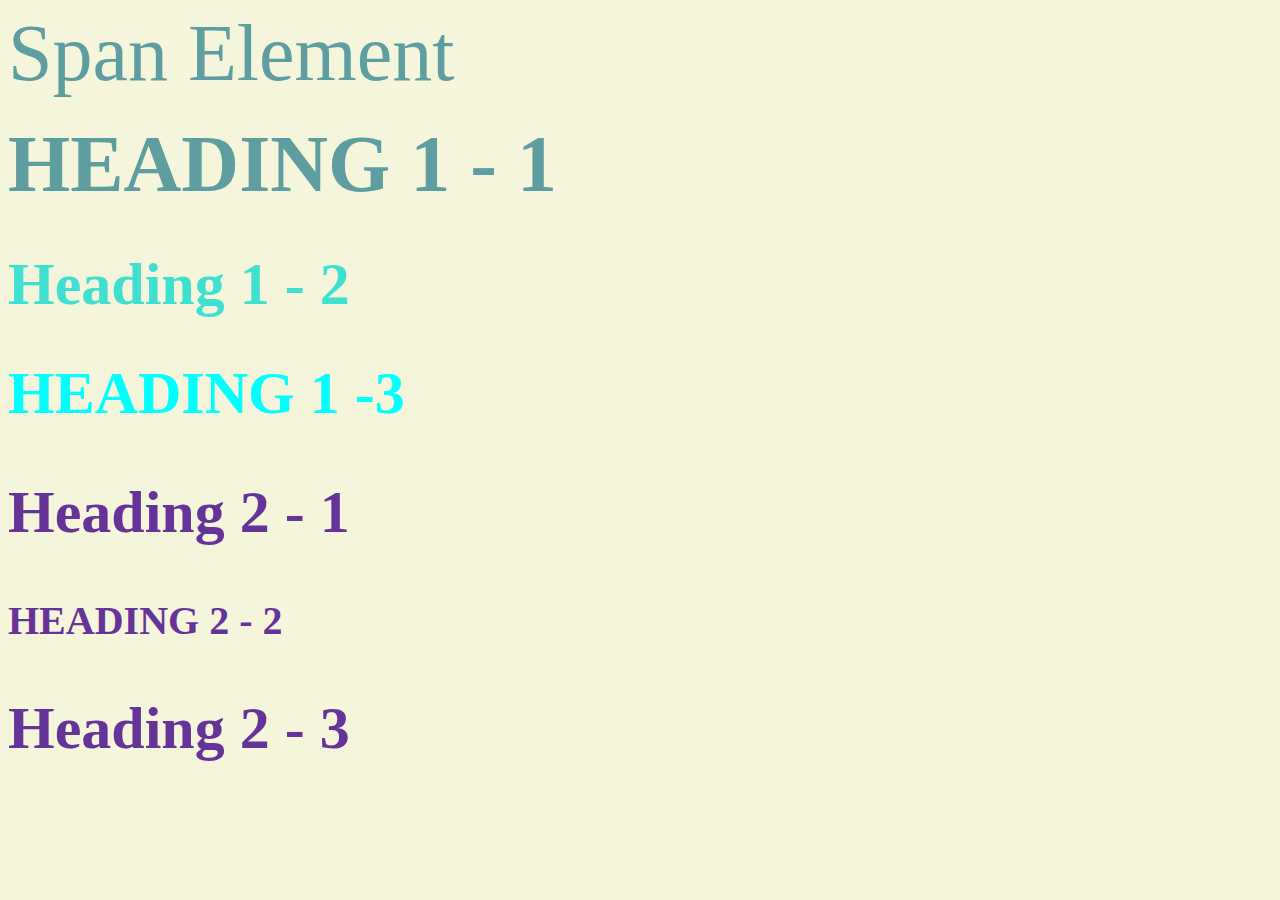
==== Style.html @ 03800cf6 "Created CSS test" ====
<!DOCTYPE html>
<html>
<head>
    <title>Style test</title>
    <link rel="stylesheet" type="text/css" href="test.css">
</head>
<body>
    <span>Span Element</span>
    <h1 class="uppercase"><span>Heading 1 - 1</span></h1>
    <h1 class="big">Heading 1 - 2</h1>
    <h1 class="big uppercase">Heading 1 -3</h1>
    <h2 class="big">Heading 2 - 1</h2>
    <h2 class="uppercase">Heading 2 - 2</h2>
    <h2 class="big">Heading 2 - 3</h2>
</body>
</html>
---- test.css ----
body{background-color: beige;
}
h1{
    font-size: 30px;
    color: turquoise;
}
h2{
    color: rebeccapurple;
    font-size: 40px;
}
.big{
    font-size: 60px;
}
.uppercase{
    text-transform: uppercase;
}
.big.uppercase{
    color: cyan;
}
span{color: cadetblue;
font-size: 80px;
font-family: Georgia, 'Times New Roman', Times, serif;}
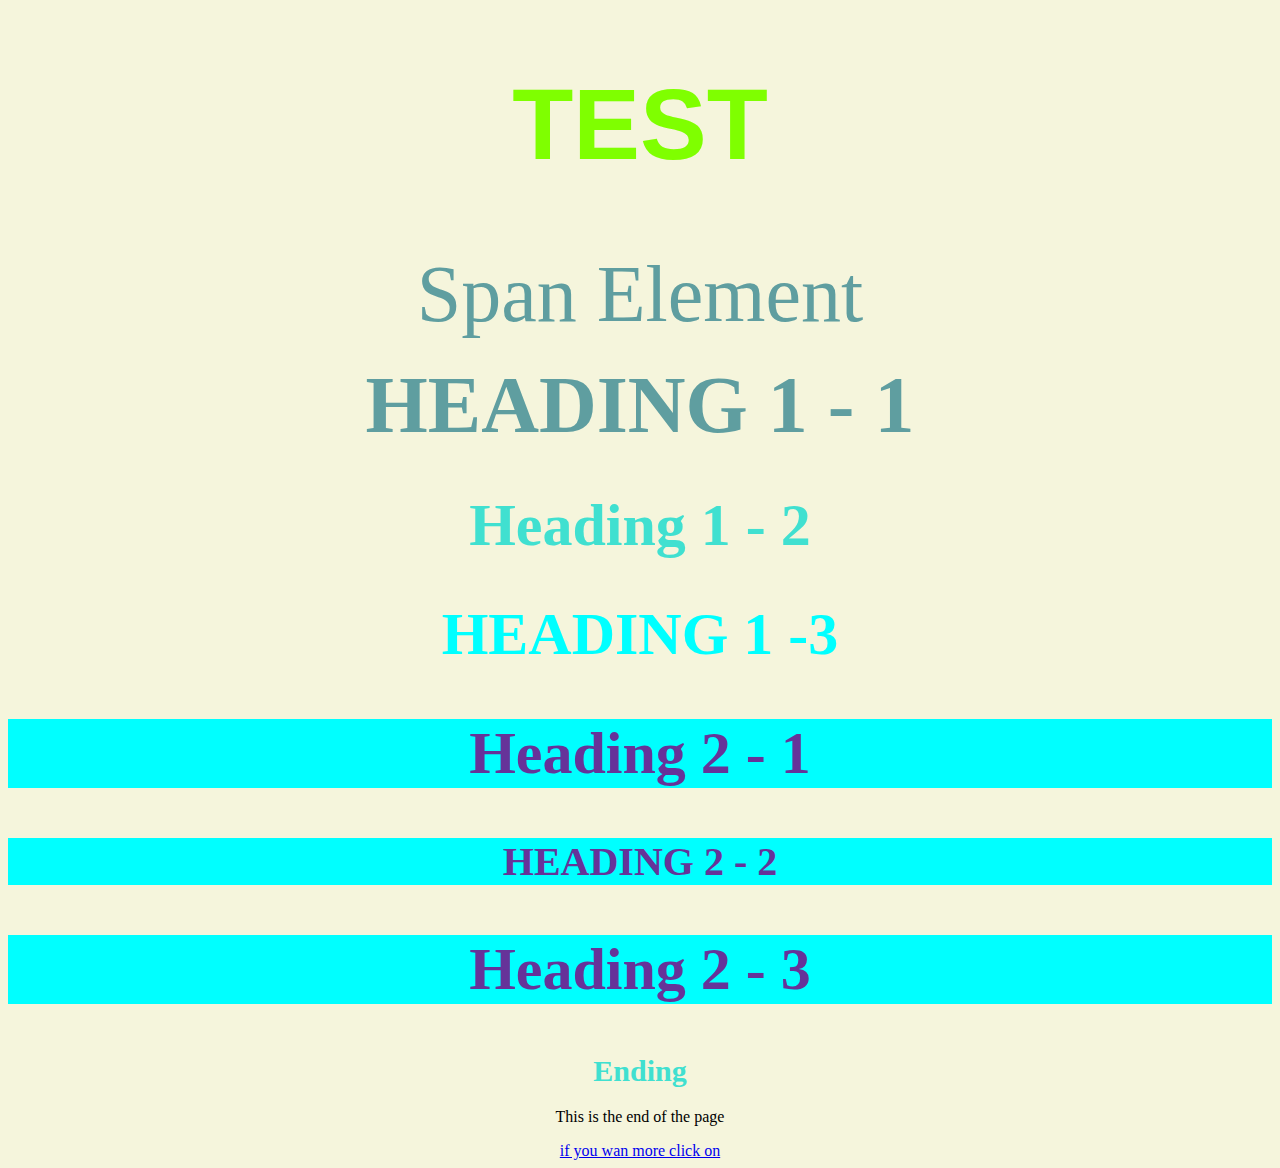
==== commit dc25f4ce: "Added character index.html + images" ====
--- a/Style.html
+++ b/Style.html
@@ -1,6 +1,7 @@
 <!DOCTYPE html>
 <html>
 <head>
+    <h1 class="title"> TEST</h1>
     <title>Style test</title>
     <link rel="stylesheet" type="text/css" href="test.css">
 </head>
@@ -13,4 +14,9 @@
     <h2 class="uppercase">Heading 2 - 2</h2>
     <h2 class="big">Heading 2 - 3</h2>
 </body>
+<footer>
+    <h1> Ending</h1>
+    <p> This is the end of the page</p>
+    <a href="https://github.com/login/oauth/authorize"> if you wan more click on</a>
+</footer>
 </html>--- a/test.css
+++ b/test.css
@@ -1,4 +1,5 @@
 body{background-color: beige;
+    text-align: center;
 }
 h1{
     font-size: 30px;
@@ -7,6 +8,7 @@
 h2{
     color: rebeccapurple;
     font-size: 40px;
+    background-color: aqua;
 }
 .big{
     font-size: 60px;
@@ -19,4 +21,10 @@
 }
 span{color: cadetblue;
 font-size: 80px;
-font-family: Georgia, 'Times New Roman', Times, serif;}+font-family: Georgia, 'Times New Roman', Times, serif;}
+.title{
+    text-align: center;
+    font-size: 100px;
+    font-family: Impact, Haettenschweiler, 'Arial Narrow Bold', sans-serif;
+    color: chartreuse;
+}